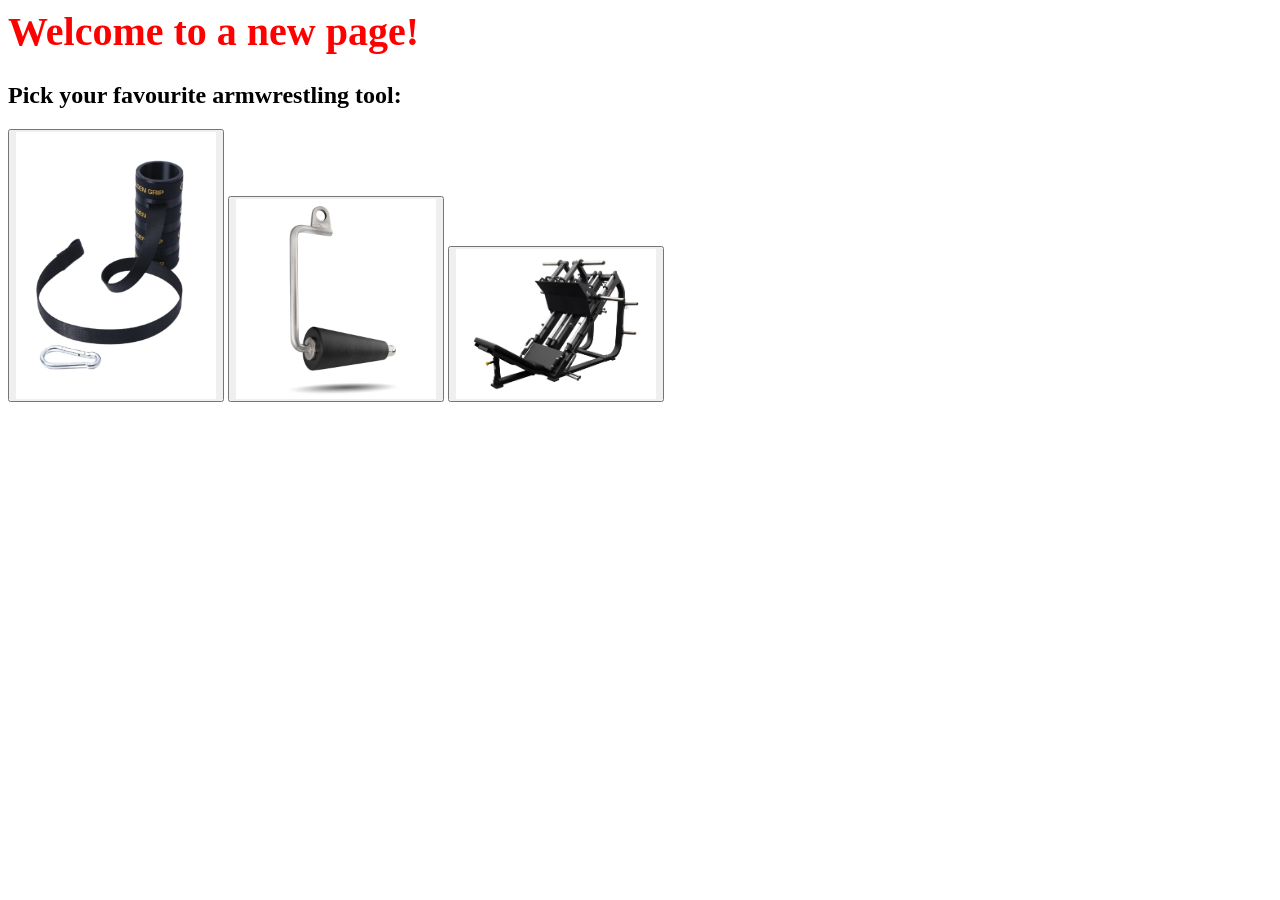
==== newpage.html @ 26910168 "added new webpage" ====
<!DOCTYPE=html>
  <html lang="en">

  <head>
    <title>A new page</title>
    <link rel="stylesheet" href="styles.css">
  </head>

  <body>
    <h1>Welcome to a new page!</h1>
    <h2>Pick your favourite armwrestling tool:</h2>
    <span>
      <button onclick="alert('Great choice!')">
        <img src="Multispinner1.webp">
      </button>
      <button onclick="alert('Eh')">
        <img src="Grip-Genie_Arm-Wrestling-Cone_Product-Image-2_1200x1200.webp">
      </button>
      <button onclick="alert('Are you even an armwrestler?')">
        <img src="Bodykore-FL1801-isolateral-leg-press.webp">
      </button>
    </span>

  </body>

  </html>
---- styles.css ----
<<<<<<< HEAD
body {
  background-color: rgb(227, 227, 227);
  font-family: 'Franklin Gothic Medium', 'Arial Narrow', Arial, sans-serif;
}

h1 {
  color: red;
  font-size: 2.5em;
}

p {
  color: rgb(0, 21, 255);
  font-size: 1.5em;
}

a:link {
  color: blue;
}

a:visited {
  color: purple;
}

a:hover {
  color: rgb(88, 208, 255);
  font-weight: bold;
  text-decoration: none;
}

img {
  max-width: 200px;
  object-fit: cover;
  object-position: center;
}

img:hover{
  max-width: 200px;
  transform: perspective(500px) rotateY(50deg);
  object-fit: cover;
  object-position: center;
}

p :first-child {
  text-decoration: line-through;
  color: rgb(rgb(194, 194, 13), green, blue);
=======
body {
  background-color: rgb(227, 227, 227);
  font-family: 'Franklin Gothic Medium', 'Arial Narrow', Arial, sans-serif;
}

h1 {
  color: red;
  font-size: 2.5em;
}

p {
  color: rgb(0, 21, 255);
  font-size: 1.5em;
}

a:link {
  color: blue;
}

a:visited {
  color: purple;
}

a:hover {
  color: rgb(88, 208, 255);
  font-weight: bold;
  text-decoration: none;
}

img {
  max-width: 200px;
  object-fit: cover;
  object-position: center;
}

img:hover{
  max-width: 200px;
  transform: perspective(500px) rotateY(50deg);
  object-fit: cover;
  object-position: center;
}

p :first-child {
  text-decoration: line-through;
  color: rgb(rgb(194, 194, 13), green, blue);
>>>>>>> a0dde68 (first commit)
}
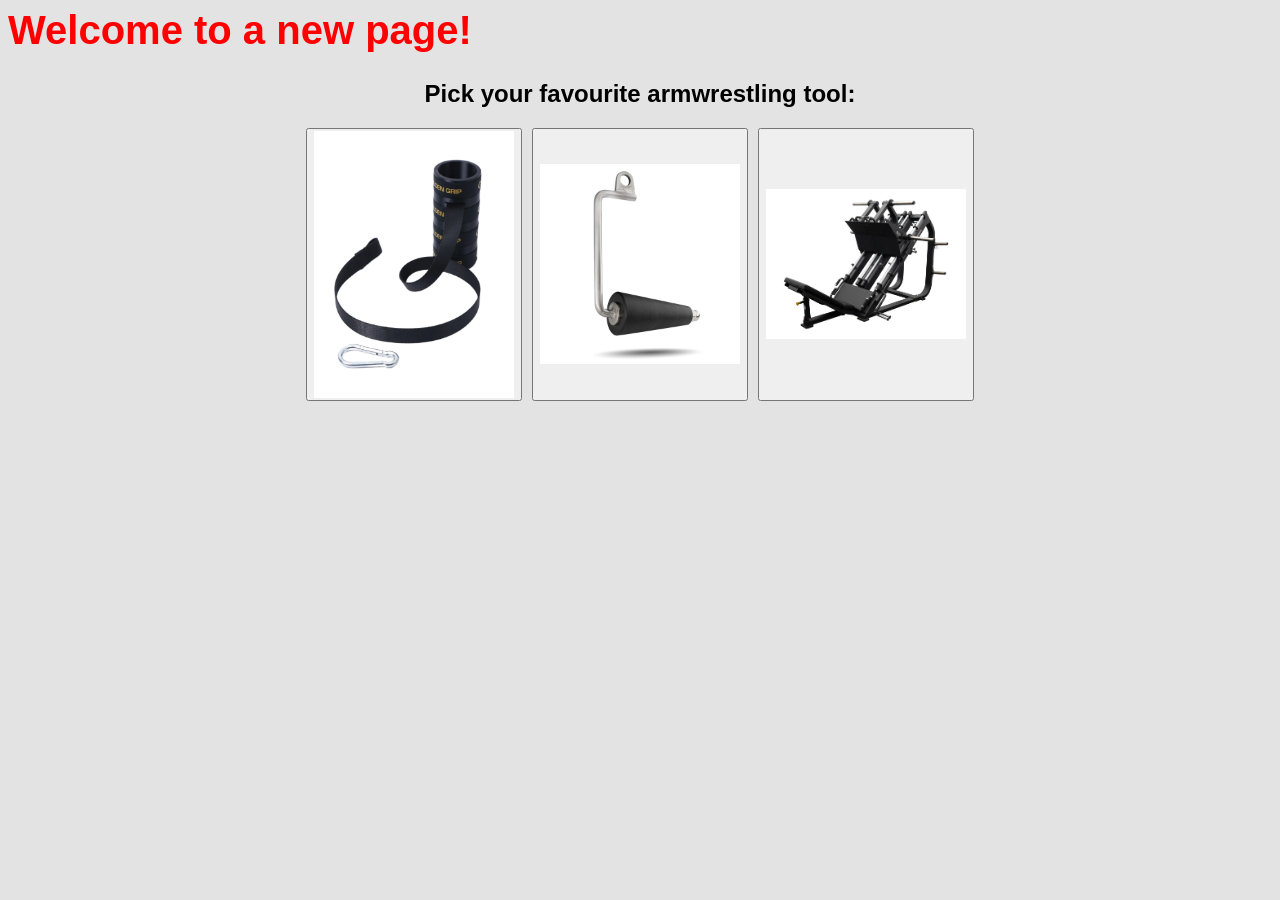
==== commit 1ee8cfc0: "fixed buttons" ====
--- a/newpage.html
+++ b/newpage.html
@@ -8,8 +8,8 @@
 
   <body>
     <h1>Welcome to a new page!</h1>
-    <h2>Pick your favourite armwrestling tool:</h2>
-    <span>
+    <h2 id="centered-h2">Pick your favourite armwrestling tool:</h2>
+    <div class="img-button-container">
       <button onclick="alert('Great choice!')">
         <img src="Multispinner1.webp">
       </button>
@@ -18,7 +18,7 @@
       </button>
       <button onclick="alert('Are you even an armwrestler?')">
         <img src="Bodykore-FL1801-isolateral-leg-press.webp">
-      </button>
+      </div>
     </span>
 
   </body>
--- a/styles.css
+++ b/styles.css
@@ -1,50 +1,3 @@
-<<<<<<< HEAD
-body {
-  background-color: rgb(227, 227, 227);
-  font-family: 'Franklin Gothic Medium', 'Arial Narrow', Arial, sans-serif;
-}
-
-h1 {
-  color: red;
-  font-size: 2.5em;
-}
-
-p {
-  color: rgb(0, 21, 255);
-  font-size: 1.5em;
-}
-
-a:link {
-  color: blue;
-}
-
-a:visited {
-  color: purple;
-}
-
-a:hover {
-  color: rgb(88, 208, 255);
-  font-weight: bold;
-  text-decoration: none;
-}
-
-img {
-  max-width: 200px;
-  object-fit: cover;
-  object-position: center;
-}
-
-img:hover{
-  max-width: 200px;
-  transform: perspective(500px) rotateY(50deg);
-  object-fit: cover;
-  object-position: center;
-}
-
-p :first-child {
-  text-decoration: line-through;
-  color: rgb(rgb(194, 194, 13), green, blue);
-=======
 body {
   background-color: rgb(227, 227, 227);
   font-family: 'Franklin Gothic Medium', 'Arial Narrow', Arial, sans-serif;
@@ -80,9 +33,9 @@
   object-position: center;
 }
 
-img:hover{
+img:hover {
   max-width: 200px;
-  transform: perspective(500px) rotateY(50deg);
+  transform: perspective(500px) rotateY(20deg);
   object-fit: cover;
   object-position: center;
 }
@@ -90,5 +43,28 @@
 p :first-child {
   text-decoration: line-through;
   color: rgb(rgb(194, 194, 13), green, blue);
->>>>>>> a0dde68 (first commit)
+}
+
+.img-button-container {
+  display: flex;
+  align-items: stretch, center;
+  justify-content: center;
+  gap: 10px;
+}
+
+.img-button-container btn {
+  height: 200px;
+  width: 100%;
+  flex: 1;
+  padding: 0;
+}
+
+.img-button-container btn img {
+  height: 100%;
+  width: 100%;
+  object-fit: cover;
+}
+
+h2 {
+  text-align: center;
 }
